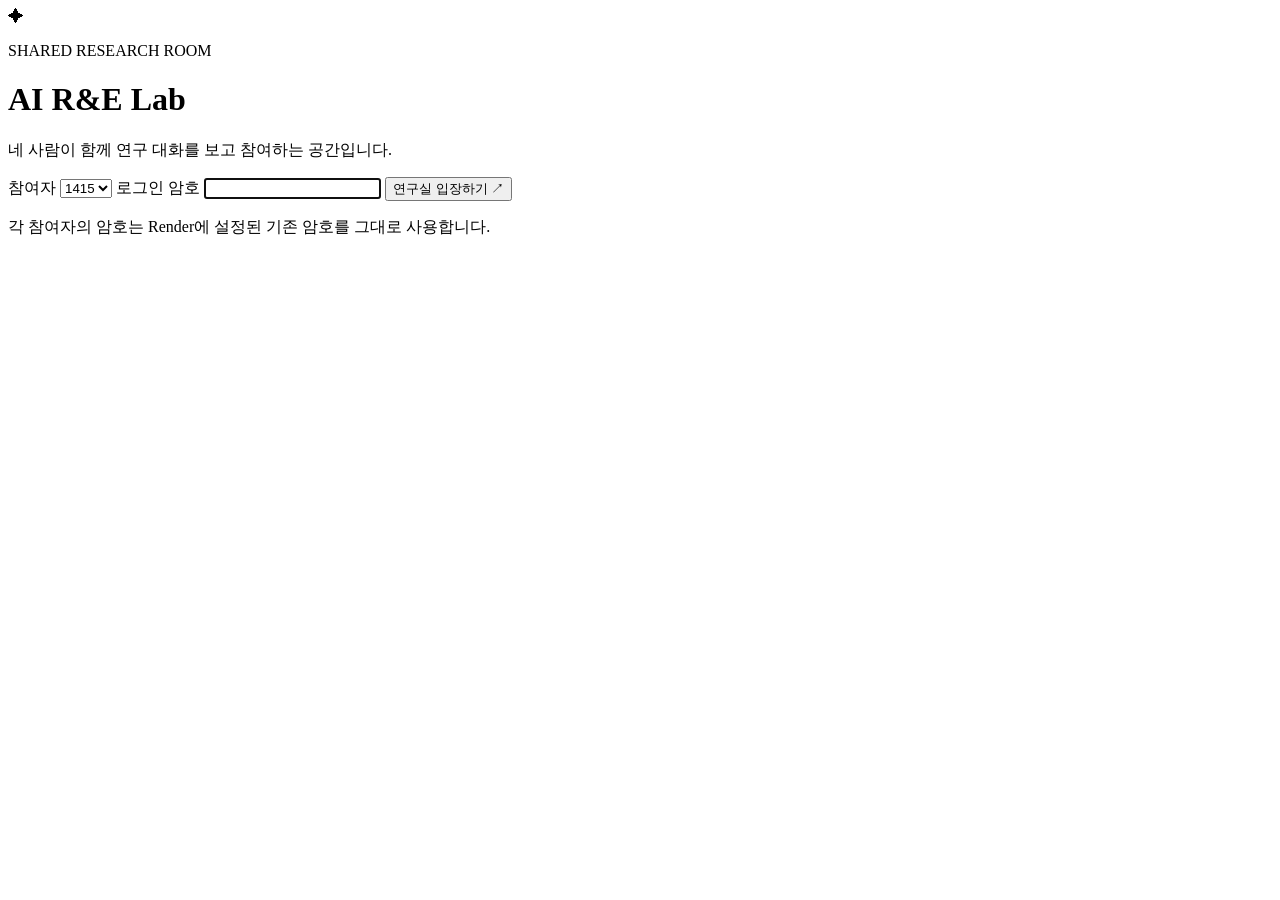
==== web/login.html @ 0b305fa0 "Add web login for cloud research room" ====
<!doctype html>
<html lang="ko">
<head>
  <meta charset="utf-8">
  <meta name="viewport" content="width=device-width, initial-scale=1">
  <title>로그인 · AI R&E Lab</title>
  <link rel="stylesheet" href="/login.css">
</head>
<body>
  <main class="login-card">
    <div class="mark" aria-hidden="true">✦</div>
    <p class="eyebrow">SHARED RESEARCH ROOM</p>
    <h1>AI R&E Lab</h1>
    <p class="intro">네 사람이 함께 연구 대화를 보고 참여하는 공간입니다.</p>
    <!-- LOGIN_ERROR -->
    <form method="post" action="/login">
      <label for="account">참여자</label>
      <select id="account" name="account" autocomplete="username" required>
        <option value="1415">1415</option>
        <option value="1314">1314</option>
        <option value="1410">1410</option>
        <option value="1411">1411</option>
      </select>
      <label for="password">로그인 암호</label>
      <input id="password" name="password" type="password" autocomplete="current-password" required autofocus>
      <button type="submit">연구실 입장하기 <span aria-hidden="true">↗</span></button>
    </form>
    <p class="hint">각 참여자의 암호는 Render에 설정된 기존 암호를 그대로 사용합니다.</p>
  </main>
</body>
</html>
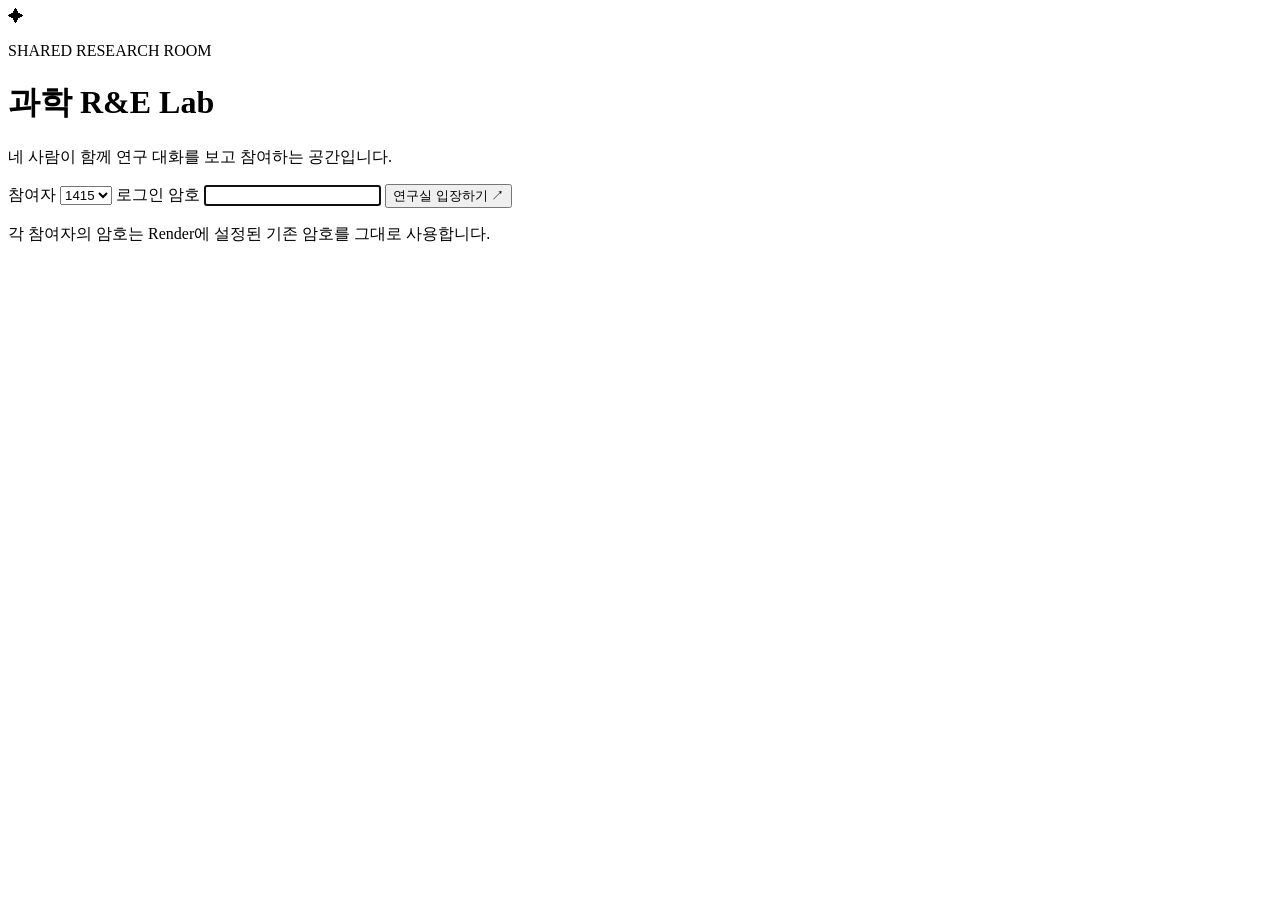
==== commit 65c171fa: "Restart science R&E with independent topic voting and evidence-based roles" ====
--- a/web/login.html
+++ b/web/login.html
@@ -3,17 +3,19 @@
 <head>
   <meta charset="utf-8">
   <meta name="viewport" content="width=device-width, initial-scale=1">
-  <title>로그인 · AI R&E Lab</title>
+  <title>로그인 · 과학 R&E Lab</title>
   <link rel="stylesheet" href="/login.css">
+  <script src="/login.js" defer></script>
 </head>
 <body>
   <main class="login-card">
     <div class="mark" aria-hidden="true">✦</div>
     <p class="eyebrow">SHARED RESEARCH ROOM</p>
-    <h1>AI R&E Lab</h1>
+    <h1>과학 R&E Lab</h1>
     <p class="intro">네 사람이 함께 연구 대화를 보고 참여하는 공간입니다.</p>
     <!-- LOGIN_ERROR -->
-    <form method="post" action="/login">
+    <form id="loginForm" method="post" action="/login">
+      <input type="hidden" name="csrf" value="<!-- LOGIN_CSRF -->">
       <label for="account">참여자</label>
       <select id="account" name="account" autocomplete="username" required>
         <option value="1415">1415</option>
